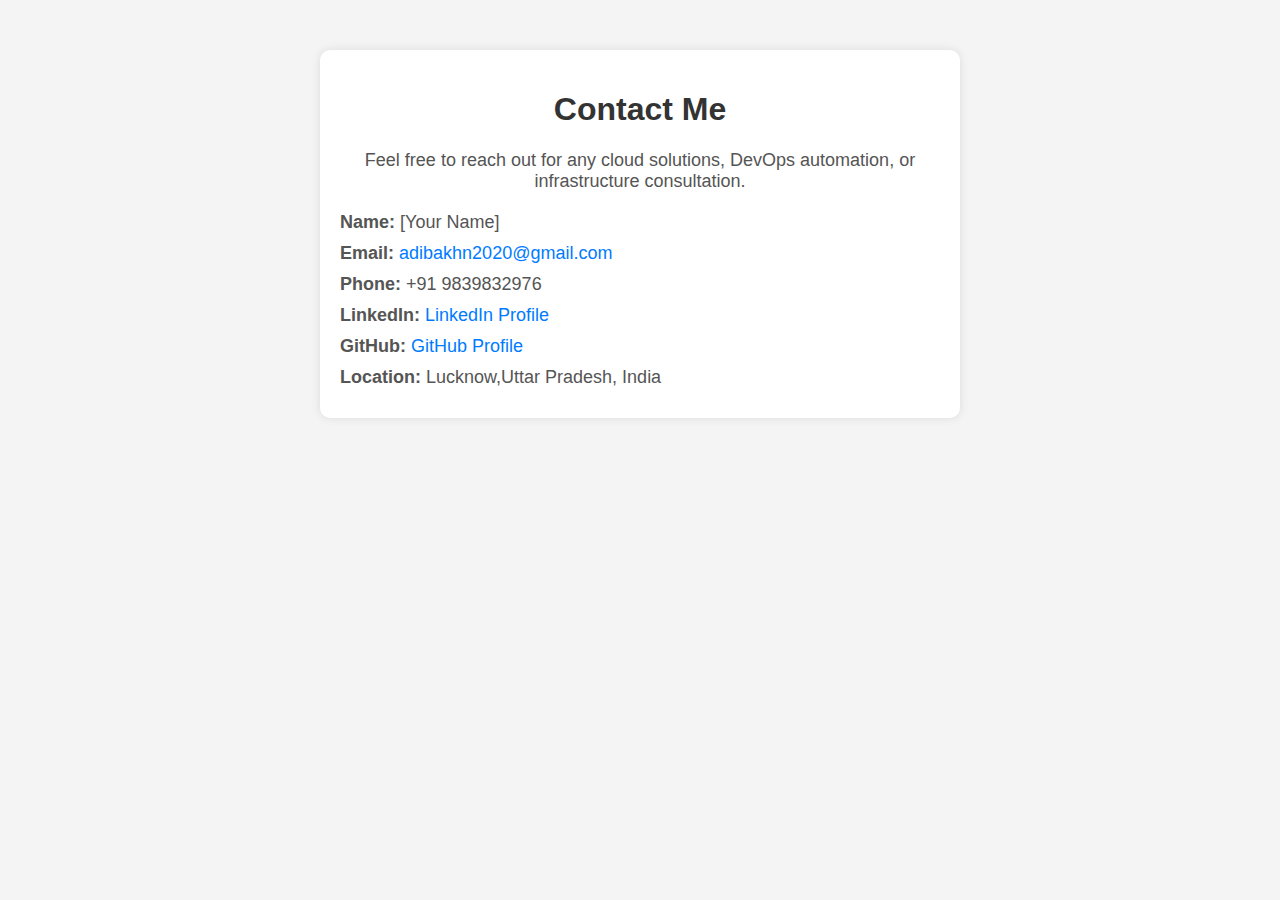
==== contact.html @ 8faccaab "My new commit" ====
<!DOCTYPE html>
<html lang="en">
<head>
    <meta charset="UTF-8">
    <meta name="viewport" content="width=device-width, initial-scale=1.0">
    <title>Contact Me</title>
    <style>
        body {
            font-family: Arial, sans-serif;
            margin: 0;
            padding: 0;
            background-color: #f4f4f4;
            text-align: center;
        }
        .container {
            max-width: 600px;
            margin: 50px auto;
            background: white;
            padding: 20px;
            border-radius: 10px;
            box-shadow: 0px 0px 10px rgba(0, 0, 0, 0.1);
        }
        h1 {
            color: #333;
        }
        p {
            font-size: 18px;
            color: #555;
        }
        .contact-info {
            margin-top: 20px;
            text-align: left;
        }
        .contact-info p {
            margin: 10px 0;
        }
        .contact-info a {
            color: #007BFF;
            text-decoration: none;
        }
        .contact-info a:hover {
            text-decoration: underline;
        }
    </style>
</head>
<body>

    <div class="container">
        <h1>Contact Me</h1>
        <p>Feel free to reach out for any cloud solutions, DevOps automation, or infrastructure consultation.</p>

        <div class="contact-info">
            <p><strong>Name:</strong> [Your Name]</p>
            <p><strong>Email:</strong> <a href="mailto:[adibakhn2020@gmail.com]">adibakhn2020@gmail.com</a></p>
            <p><strong>Phone:</strong> +91 9839832976</p>
            <p><strong>LinkedIn:</strong> <a href="[https://www.linkedin.com/in/adibaalikhan/]" target="_blank">LinkedIn Profile</a></p>
            <p><strong>GitHub:</strong> <a href="[https://github.com/adiba-cse]" target="_blank">GitHub Profile</a></p>
            <p><strong>Location:</strong> Lucknow,Uttar Pradesh, India</p>
        </div>
    </div>

</body>
</html>
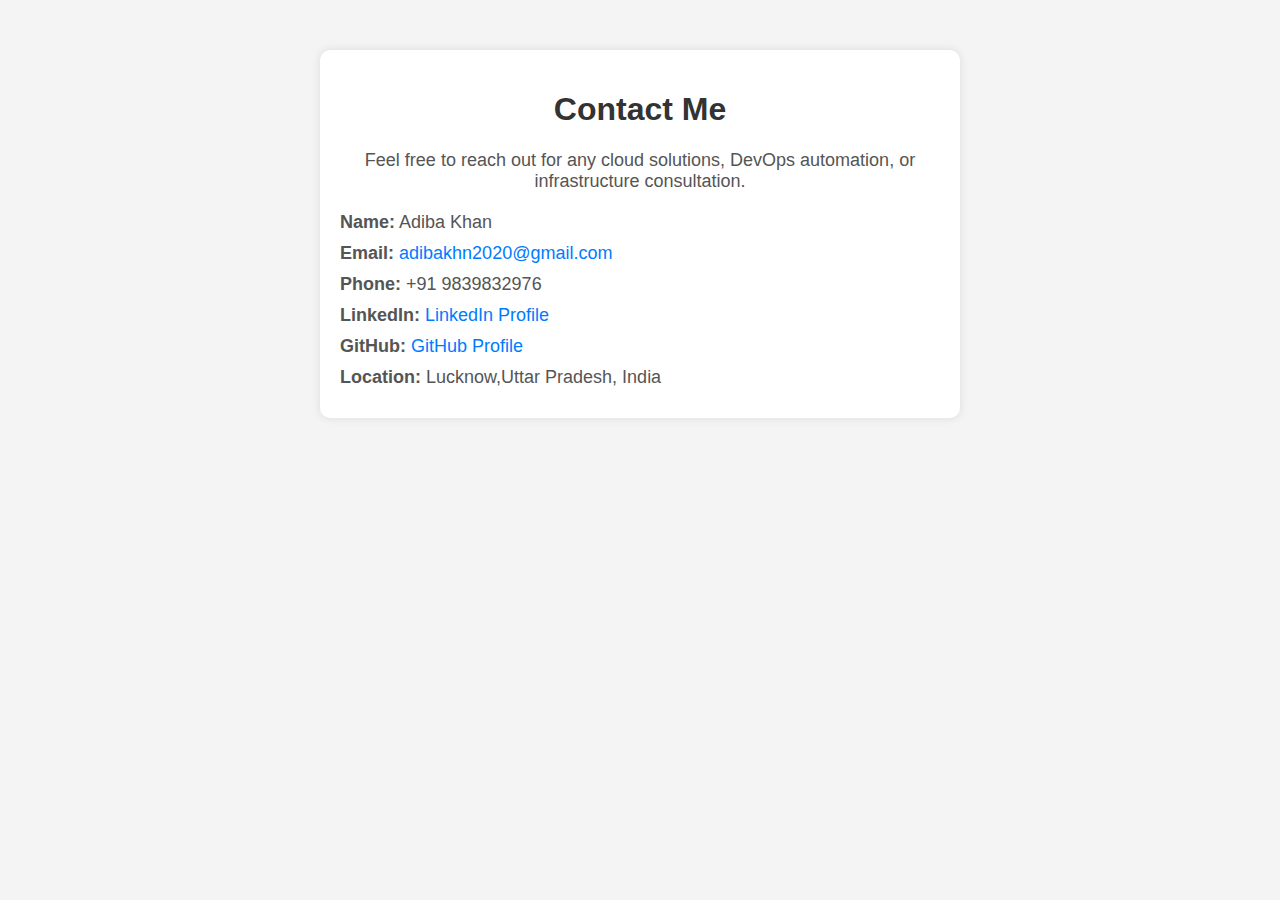
==== commit 76a564b6: "new commit" ====
--- a/contact.html
+++ b/contact.html
@@ -50,7 +50,7 @@
         <p>Feel free to reach out for any cloud solutions, DevOps automation, or infrastructure consultation.</p>
 
         <div class="contact-info">
-            <p><strong>Name:</strong> [Your Name]</p>
+            <p><strong>Name:</strong> Adiba Khan</p>
             <p><strong>Email:</strong> <a href="mailto:[adibakhn2020@gmail.com]">adibakhn2020@gmail.com</a></p>
             <p><strong>Phone:</strong> +91 9839832976</p>
             <p><strong>LinkedIn:</strong> <a href="[https://www.linkedin.com/in/adibaalikhan/]" target="_blank">LinkedIn Profile</a></p>
